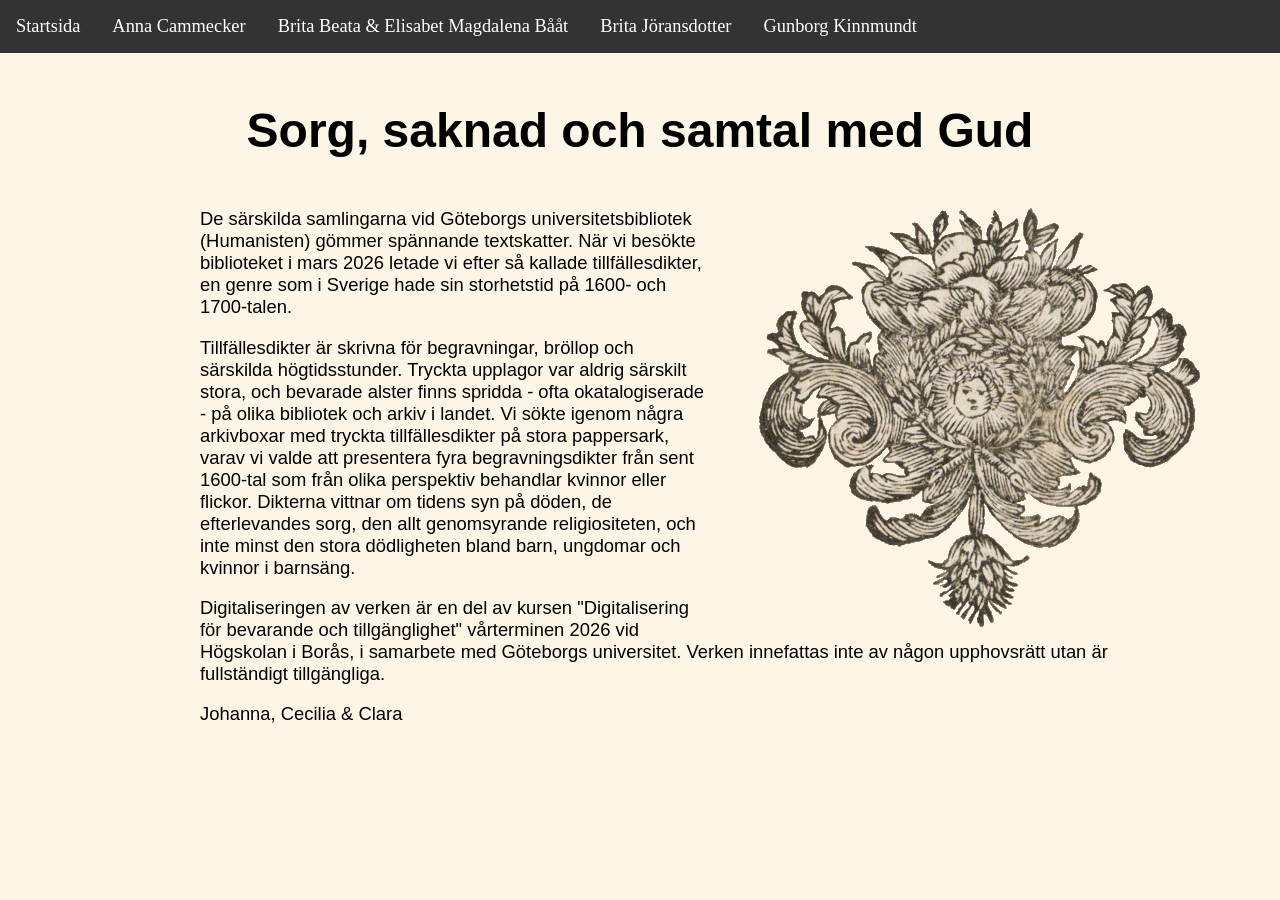
==== docs/index.html @ 724e755f "mappen måste heta docs?" ====
<!DOCTYPE html
  PUBLIC "-//W3C//DTD XHTML 1.0 Transitional//EN" "http://www.w3.org/TR/xhtml1/DTD/xhtml1-transitional.dtd">
<html xmlns="http://www.w3.org/1999/xhtml" lang="sv" xml:lang="sv">
    <head>
        <meta http-equiv="Content-Type" content="text/html; charset=utf-8" />
        <meta name="viewport" content="width=device-width, initial-scale=1.0" />
        <link rel="stylesheet" type="text/css" href="assets/css/poemstyle.css" />
        <title>Begravningsdikter om kvinnor och barn - sent 1600-tal i Sverige</title>
    </head>
    <body>
        
        <ul class="nav">
            <li><a href="index.html">Startsida</a></li>
            <li><a href="GUB0137737_AnnaCammecke_1699.html">Anna Cammecker</a></li>
            <li><a href="GUB0137738_BritaBeataEl_1698.html">Brita Beata &amp; Elisabet Magdalena Bååt</a></li>
            <li><a href="GUB0137741_BritaJoransd_1697.html">Brita Jöransdotter</a></li>
            <li><a href="GUBO137740_GunborgKinnmundt_1694.html">Gunborg Kinnmundt</a></li>
        </ul>
     
        <div>
            <br />
            <h1>Sorg, saknad och samtal med Gud</h1>
            <div class="intro">
                <img class="homeillust" src="assets/img/illustration1.gif"
                    alt="Dekorativ illustration från en av dikterna" />
                <p>De särskilda samlingarna vid Göteborgs universitetsbibliotek (Humanisten) gömmer
                    spännande textskatter. När vi besökte biblioteket i mars 2026 letade vi efter så
                    kallade tillfällesdikter, en genre som i Sverige hade sin storhetstid på 1600-
                    och 1700-talen.</p>

                <p>Tillfällesdikter är skrivna för begravningar, bröllop och särskilda
                    högtidsstunder. Tryckta upplagor var aldrig särskilt stora, och bevarade alster
                    finns spridda - ofta okatalogiserade - på olika bibliotek och arkiv i landet. Vi
                    sökte igenom några arkivboxar med tryckta tillfällesdikter på stora pappersark,
                    varav vi valde att presentera fyra begravningsdikter från sent 1600-tal som från
                    olika perspektiv behandlar kvinnor eller flickor. Dikterna vittnar om tidens syn
                    på döden, de efterlevandes sorg, den allt genomsyrande religiositeten, och inte
                    minst den stora dödligheten bland barn, ungdomar och kvinnor i barnsäng.</p>

                <p>Digitaliseringen av verken är en del av kursen "Digitalisering för bevarande och
                    tillgänglighet" vårterminen 2026 vid Högskolan i Borås, i samarbete med
                    Göteborgs universitet. Verken innefattas inte av någon upphovsrätt utan är
                    fullständigt tillgängliga.</p>

                <p>Johanna, Cecilia &amp; Clara</p>

            </div>
        </div>
    </body>
</html>
---- docs/assets/css/poemstyle.css ----
body {
    background-color: #FDF5E6;
    font-size: 1.15rem;
    margin: 0px;
    padding: 0px;
}

ul.nav {
    list-style-type: none;
    margin: 0;
    padding: 0;
    overflow: hidden;
    background-color: #333333;
    float: left;
    width: 100%;
}

ul.nav li {
    float: left;
}

ul.nav li a {
    display: block;
    color: white;
    text-align: center;
    padding: 16px;
    text-decoration: none;
}

ul.nav li a:hover {
    background-color: brown;
}

h1 {
    text-align: center;
    font-size: 3rem;
    font-family: Calibri, Verdana, sans-serif;
    padding-top: 50px;
}

.intro {
    margin: 50px;
    max-width: 1000px;
    font-size: 1.15rem;
    font-family: Calibri, Verdana, sans-serif;
    margin-left: 200px;
}

ul.info {
    list-style-image: url('asterisk2.gif');
    list-style-type: circle;
}

img.homeillust {
    float: right;
    padding-left: 50px;
}

table {
    width: 100%;
    padding-right: 80px;
    padding-left: 80px;
    margin-right: auto;
    margin-left: auto;
    padding-bottom: 50px;
    border-collapse: separate;
    border-spacing: 100px;
}

th {
    font-size: 2.5rem;
    font-family: verdana;
    color: gray;
}

td {
    vertical-align: top;
}

tr {
    padding-top: 30px;
}

.roman {
    font-family: courier, fixed, monospace;
}

span.bigname {
    font-size: 2.5rem;
    color: brown;
}

span.person {
    color: brown;
}

span.plats {
    color: brown;
}

td.faksimil {
    width: 50%;
    vertical-align: top;
}

img.faksimil {
    width: 100%;
}

td.text {
    width: 50%;
    padding-left: 20px;
    vertical-align: top;
}

.front {
    text-align: center;
}

.right {
    text-align: right;
}

h2 {
    text-align: center;
    font-size: 1.5rem;
}

h2.mid {
    text-align: left;
    margin-left: 40px;
}

p.figDesc {
    text-align: center;
    font-size: 1rem;
    margin-top: 20px;
    margin-bottom: 0px;
}

div.banners {
    text-align: center;
    font-size: 1rem;
}

.bigverse {
    font-size: 1.5rem;
}

.indent {
    margin-left: 40px;
}

.longindent {
    margin-left: 200px;
}

.catch {
    text-align: right;
}

div.note {
    text-align: center;
    color: lightgray;
    padding-top: 40px;
}
div.notetop {
    text-align: right;
    color: lightgray;
}
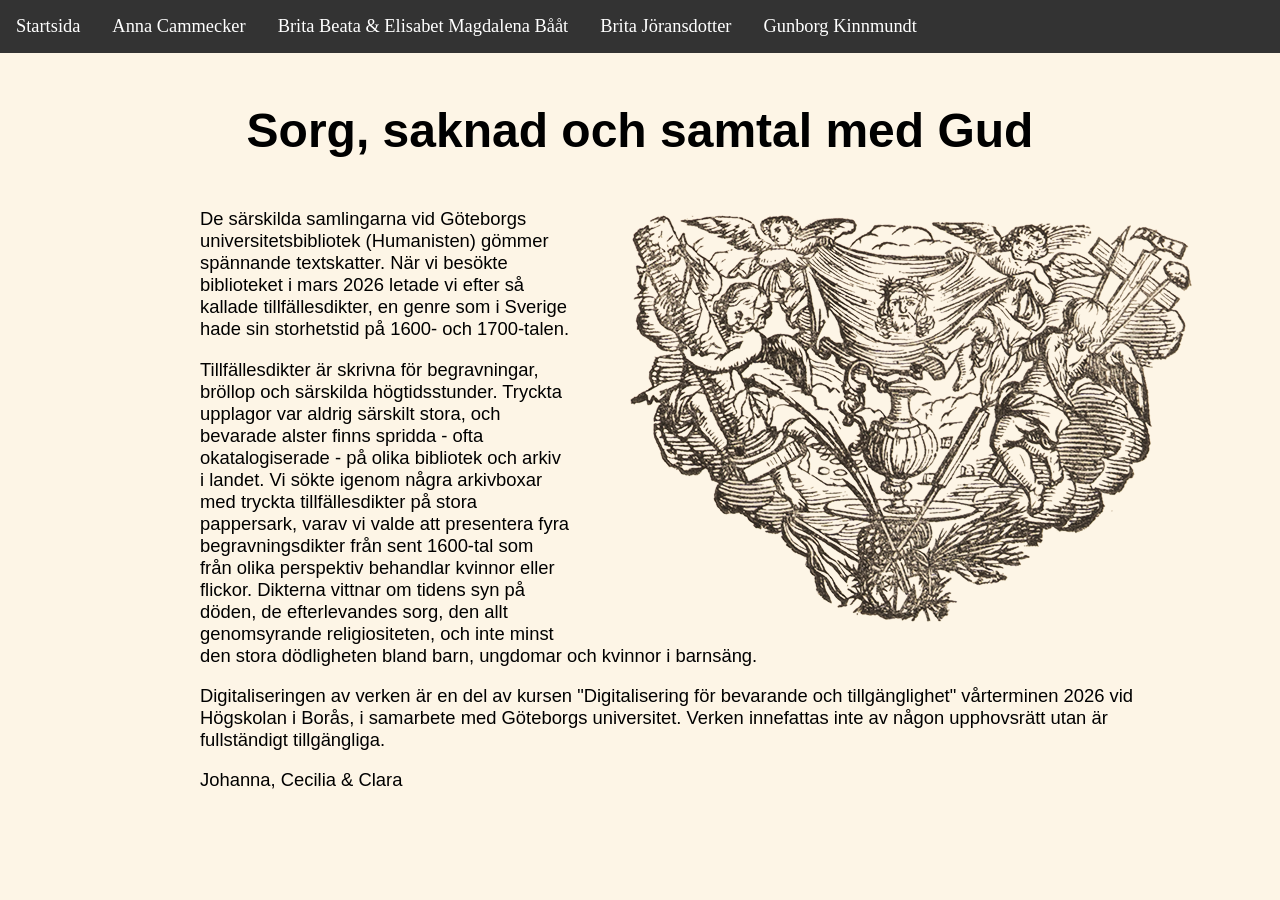
==== commit 27e76a8d: "liten uppdatering av sidan" ====
--- a/docs/index.html
+++ b/docs/index.html
@@ -21,7 +21,7 @@
             <br />
             <h1>Sorg, saknad och samtal med Gud</h1>
             <div class="intro">
-                <img class="homeillust" src="assets/img/illustration1.gif"
+                <img class="homeillust" src="assets/ill/Ill_Kinnmundt.png"
                     alt="Dekorativ illustration från en av dikterna" />
                 <p>De särskilda samlingarna vid Göteborgs universitetsbibliotek (Humanisten) gömmer
                     spännande textskatter. När vi besökte biblioteket i mars 2026 letade vi efter så
--- a/docs/assets/css/poemstyle.css
+++ b/docs/assets/css/poemstyle.css
@@ -46,6 +46,12 @@
     margin-left: 200px;
 }
 
+.separator {
+  display: block;
+  margin: auto;
+  width: 800px;
+}
+
 ul.info {
     list-style-image: url('asterisk2.gif');
     list-style-type: circle;
@@ -75,10 +81,6 @@
 
 td {
     vertical-align: top;
-}
-
-tr {
-    padding-top: 30px;
 }
 
 .roman {
